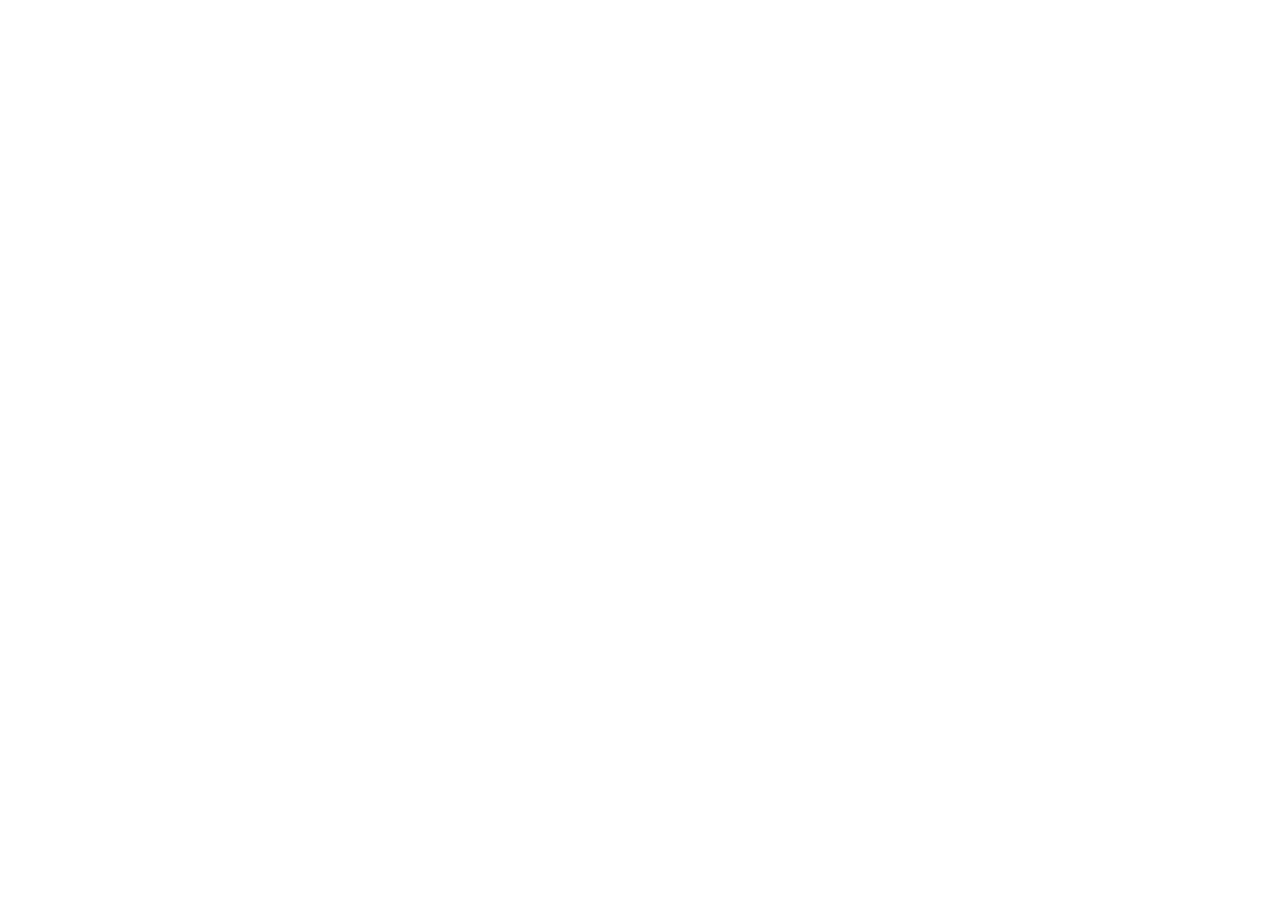
==== lab2/feature-layer/3d/index.html @ 8bf75dab "first commit" ====
<!DOCTYPE html>
<html>
<head>
<meta charset="utf-8" />
<meta name="viewport"
	content="initial-scale=1,maximum-scale=1,user-scalable=no" />
<title>3D - Building Map</title>

<style>
html, body, #viewDiv {
	padding: 0;
	margin: 0;
	height: 100%;
	width: 100%;
}

</style>

<link rel="stylesheet"
	href="https://js.arcgis.com/4.29/esri/themes/light/main.css" />
<script src="https://js.arcgis.com/4.29/"></script>

<script>
        require([
            "esri/Map",
            "esri/views/SceneView",
            "esri/layers/GeoJSONLayer",
            "esri/layers/SceneLayer", "esri/layers/GraphicsLayer", "esri/Graphic", "esri/request"
        ], function (Map, SceneView, GeoJSONLayer, SceneLayer,
                     GraphicsLayer, Graphic, esriRequest) {
        	var createGraphic = function(data) {
    			return new Graphic({
    				geometry : data,
    				symbol : data.symbol,
    				attributes : data,
    				popupTemplate : data.popupTemplate
    			});
    		};
    		
    		const json_options = {
    				query : {
    					f : "json"
    				},
    				responseType : "json"
    			};
			// request json
			esriRequest('./data.json', json_options).then(function(response) {
				var graphicsLayer = new GraphicsLayer();
				console.log(response);
				response.data.forEach(function(data){
					graphicsLayer.add(createGraphic(data));
				});
				map.add(graphicsLayer);

			});
			// geojson layer
			const geojsonLayer = new GeoJSONLayer({
				url: "./data.geojson"
			});
			
			geojsonLayer.renderer = {
				type: "simple",
				symbol: {
					type: "polygon-3d",
					symbolLayers: [
						{
							type: "extrude",
							size: 100,
							material: {
								color: "#7eadf7"
							}
						}
					]
				}
			};            
			const map = new Map({
                basemap: "topo-vector",
                ground: "world-elevation",
                layers: [geojsonLayer] //end layers
            });

            const view = new SceneView({
                container: "viewDiv",
                map: map,
                camera: {
                    position: [106.720264, 10.786162, 300],
                    heading: 0,
                    tilt: 75
                }
            });

            view.popup.defaultPopupTemplateEnabled = true;
        });

    </script>
</head>

<body>
	<div id="viewDiv"></div>
</body>
</html>
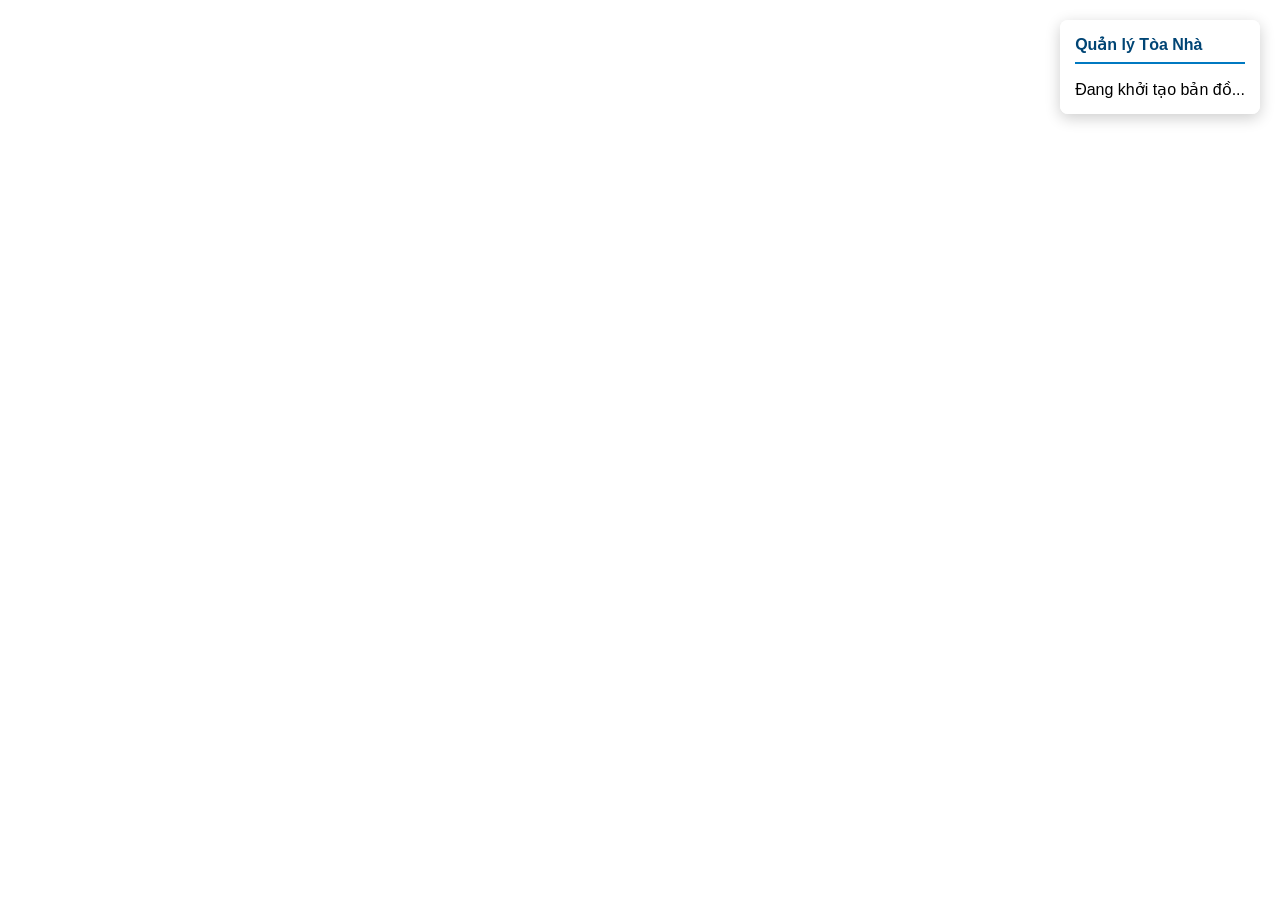
==== commit e216b52e: "lab" ====
--- a/lab2/feature-layer/3d/index.html
+++ b/lab2/feature-layer/3d/index.html
@@ -1,101 +1,289 @@
 <!DOCTYPE html>
-<html>
-<head>
-<meta charset="utf-8" />
-<meta name="viewport"
-	content="initial-scale=1,maximum-scale=1,user-scalable=no" />
-<title>3D - Building Map</title>
-
-<style>
-html, body, #viewDiv {
-	padding: 0;
-	margin: 0;
-	height: 100%;
-	width: 100%;
-}
-
-</style>
-
-<link rel="stylesheet"
-	href="https://js.arcgis.com/4.29/esri/themes/light/main.css" />
-<script src="https://js.arcgis.com/4.29/"></script>
-
-<script>
-        require([
-            "esri/Map",
-            "esri/views/SceneView",
-            "esri/layers/GeoJSONLayer",
-            "esri/layers/SceneLayer", "esri/layers/GraphicsLayer", "esri/Graphic", "esri/request"
-        ], function (Map, SceneView, GeoJSONLayer, SceneLayer,
-                     GraphicsLayer, Graphic, esriRequest) {
-        	var createGraphic = function(data) {
-    			return new Graphic({
-    				geometry : data,
-    				symbol : data.symbol,
-    				attributes : data,
-    				popupTemplate : data.popupTemplate
-    			});
-    		};
-    		
-    		const json_options = {
-    				query : {
-    					f : "json"
-    				},
-    				responseType : "json"
-    			};
-			// request json
-			esriRequest('./data.json', json_options).then(function(response) {
-				var graphicsLayer = new GraphicsLayer();
-				console.log(response);
-				response.data.forEach(function(data){
-					graphicsLayer.add(createGraphic(data));
-				});
-				map.add(graphicsLayer);
-
-			});
-			// geojson layer
-			const geojsonLayer = new GeoJSONLayer({
-				url: "./data.geojson"
-			});
-			
-			geojsonLayer.renderer = {
-				type: "simple",
-				symbol: {
-					type: "polygon-3d",
-					symbolLayers: [
-						{
-							type: "extrude",
-							size: 100,
-							material: {
-								color: "#7eadf7"
-							}
-						}
-					]
-				}
-			};            
-			const map = new Map({
-                basemap: "topo-vector",
-                ground: "world-elevation",
-                layers: [geojsonLayer] //end layers
+<html lang="vi">
+  <head>
+    <meta charset="utf-8" />
+    <meta
+      name="viewport"
+      content="initial-scale=1,maximum-scale=1,user-scalable=no"
+    />
+    <title>Smart City - Xếp chồng tòa nhà tự động</title>
+    <style>
+      html,
+      body,
+      #viewDiv {
+        padding: 0;
+        margin: 0;
+        height: 100%;
+        width: 100%;
+        font-family: "Segoe UI", Tahoma, Geneva, Verdana, sans-serif;
+      }
+      
+      /* Bảng điều khiển bên phải */
+      #controlDiv {
+        position: absolute;
+        top: 20px;
+        right: 20px;
+        background: rgba(255, 255, 255, 0.95);
+        padding: 15px;
+        border-radius: 8px;
+        box-shadow: 0 4px 15px rgba(0,0,0,0.2);
+        max-width: 320px;
+        max-height: 80%;
+        overflow-y: auto;
+        backdrop-filter: blur(5px);
+      }
+      
+      h3 {
+        margin-top: 0;
+        color: #004575;
+        border-bottom: 2px solid #0079c1;
+        padding-bottom: 8px;
+        font-size: 16px;
+      }
+
+      .building-item {
+        background: #f4f4f4;
+        margin-bottom: 10px;
+        padding: 10px;
+        border-radius: 4px;
+        border-left: 4px solid #ccc;
+      }
+
+      .status-text {
+        font-size: 12px;
+        color: #666;
+        font-style: italic;
+      }
+      
+      .loading {
+        color: #e67e22;
+        font-weight: bold;
+      }
+      .done {
+        color: #27ae60;
+        font-weight: bold;
+      }
+    </style>
+    
+    <link
+      rel="stylesheet"
+      href="https://js.arcgis.com/4.29/esri/themes/light/main.css"
+    />
+    <script src="https://js.arcgis.com/4.29/"></script>
+  </head>
+  <body>
+    <div id="viewDiv"></div>
+    <div id="controlDiv">
+      <h3>Quản lý Tòa Nhà</h3>
+      <div id="statusList">Đang khởi tạo bản đồ...</div>
+    </div>
+
+    <script>
+      require([
+        "esri/Map",
+        "esri/views/SceneView",
+        "esri/layers/GeoJSONLayer",
+        "esri/request"
+      ], function (Map, SceneView, GeoJSONLayer, esriRequest) {
+
+        // =================================================================================
+        // 1. CẤU HÌNH DỮ LIỆU TÒA NHÀ (Bạn chỉnh sửa phần này)
+        // =================================================================================
+        
+        const buildingsConfig = [
+          {
+            id: "landmark_plus",
+            name: "Landmark Plus (Hiện hữu)",
+            color: "#89CFF0", // Màu xanh da trời
+            floors: [
+              // Đường dẫn file (url) và chiều cao (height)
+              { url: "./them_giua.geojson", height: 3.34151 }, 
+              { url: "./them_giua2.geojson", height: 5.95174 }, 
+              { url: "./them_giua3.geojson", height: 7.06727 },
+              { url: "./them_giua4.geojson", height: 0.636902}, 
+              { url: "./them_giua5.geojson", height: 0.375608 },     
+              { url: "./them_giua6.geojson", height: 0.244963 },
+              { url: "./them_giua7.geojson", height: 0.571579 },
+              { url: "./them_giua8.geojson", height: 1.25747 },  
+              { url: "./them_giua9.geojson", height: 0.489927 },
+              { url: "./them_giua10.geojson", height: 0.938538 },
+            ]
+          },
+          
+          // --- Ví dụ thêm tòa nhà thứ 2 (Bỏ comment để dùng) ---
+          {
+            id: "new_tower",
+            name: "Tòa tháp Mới",
+            color: "#89CFF0", // Màu vàng
+            floors: [
+               { url: "./them_duoi.geojson", height: 1.84 },
+               { url: "./them_duoi2.geojson", height: 0.381 },
+               { url: "./them_duoi3.geojson", height: 1.12051 },
+               { url: "./them_duoi4.geojson", height: 2 },
+               { url: "./them_duoi5.geojson", height: 1.95174 },
+               { url: "./them_duoi6.geojson", height: 2 },
+               { url: "./them_duoi7.geojson", height: 1.06727},
+                { url: "./them_duoi8.geojson", height: 5},
+                { url: "./them_duoi9.geojson", height: 1},
+                { url: "./them_duoi10.geojson", height: 1.829052},
+                { url: "./them_duoi8.geojson", height: 1.25747},
+                { url: "./them_duoi9.geojson", height: 0.25747 },
+                { url: "./them_duoi.geojson", height: 1 },
+            ]
+          }
+        ];
+
+        // =================================================================================
+        // 2. HÀM XỬ LÝ "LÀM SẠCH" DỮ LIỆU (Fix lỗi lơ lửng)
+        // =================================================================================
+        
+        // Hàm này tải file về, xóa tọa độ Z cứng trong file, tạo ra file tạm trong bộ nhớ
+        async function createCleanBlob(url) {
+          try {
+            const response = await fetch(url);
+            if (!response.ok) throw new Error(`Không tìm thấy file: ${url}`);
+            
+            const geojson = await response.json();
+
+            // Duyệt qua tất cả feature để xóa tọa độ Z (phần tử thứ 3 trong mảng tọa độ)
+            geojson.features.forEach(feature => {
+              if (feature.geometry && feature.geometry.coordinates) {
+                const geomType = feature.geometry.type;
+                
+                // Xử lý cho Polygon (Đa giác)
+                if (geomType === "Polygon") {
+                  feature.geometry.coordinates = feature.geometry.coordinates.map(ring => 
+                    ring.map(coord => [coord[0], coord[1]]) // Chỉ lấy X, Y
+                  );
+                } 
+                // Xử lý cho MultiPolygon (Nếu có)
+                else if (geomType === "MultiPolygon") {
+                  feature.geometry.coordinates = feature.geometry.coordinates.map(polygon => 
+                    polygon.map(ring => 
+                      ring.map(coord => [coord[0], coord[1]])
+                    )
+                  );
+                }
+              }
             });
 
-            const view = new SceneView({
-                container: "viewDiv",
-                map: map,
-                camera: {
-                    position: [106.720264, 10.786162, 300],
-                    heading: 0,
-                    tilt: 75
-                }
-            });
-
-            view.popup.defaultPopupTemplateEnabled = true;
+            // Tạo Blob URL từ dữ liệu đã làm sạch
+            const blob = new Blob([JSON.stringify(geojson)], {type: "application/json"});
+            return URL.createObjectURL(blob);
+
+          } catch (error) {
+            console.error("Lỗi xử lý file:", error);
+            return null;
+          }
+        }
+
+        // =================================================================================
+        // 3. KHỞI TẠO BẢN ĐỒ
+        // =================================================================================
+
+        const map = new Map({
+          basemap: "topo-vector",
+          ground: "world-elevation"
         });
 
+        const view = new SceneView({
+          container: "viewDiv",
+          map: map,
+          camera: {
+            position: [106.6953, 10.7750, 200],
+            heading: 0,
+            tilt: 70,
+          },
+          environment: {
+            lighting: { type: "virtual" }
+          }
+        });
+
+        const statusList = document.getElementById("statusList");
+        statusList.innerHTML = "";
+
+        // =================================================================================
+        // 4. CHẠY VÒNG LẶP XẾP CHỒNG
+        // =================================================================================
+
+        async function loadBuildings() {
+          
+          for (const building of buildingsConfig) {
+            
+            // UI: Hiển thị trạng thái đang tải
+            const divInfo = document.createElement("div");
+            divInfo.className = "building-item";
+            divInfo.style.borderLeftColor = building.color;
+            divInfo.innerHTML = `
+              <b>${building.name}</b><br>
+              <span class="status-text loading">Đang xử lý ${building.floors.length} tầng...</span>
+            `;
+            statusList.appendChild(divInfo);
+
+            let currentOffset = 0; // Reset độ cao về 0 cho tòa nhà mới
+
+            for (let i = 0; i < building.floors.length; i++) {
+              const floor = building.floors[i];
+              
+              // Bước 1: Làm sạch dữ liệu (Xóa Z trong file)
+              const cleanUrl = await createCleanBlob(floor.url);
+              
+              if (cleanUrl) {
+                // Bước 2: Tạo lớp GeoJSON
+                const layer = new GeoJSONLayer({
+                  url: cleanUrl, // Dùng URL đã làm sạch
+                  title: `${building.name} - Tầng ${i + 1}`,
+                  
+                  // Bước 3: Cấu hình độ cao xếp chồng
+                  elevationInfo: {
+                    mode: "relative-to-ground", 
+                    offset: currentOffset // Nâng lên bằng tổng chiều cao các tầng dưới
+                  },
+                  
+                  // Bước 4: Tạo khối 3D (Extrude)
+                  renderer: {
+                    type: "simple",
+                    symbol: {
+                      type: "polygon-3d",
+                      symbolLayers: [{
+                        type: "extrude",
+                        size: floor.height, // Chiều cao (độ dày) của tầng này
+                        material: { color: building.color },
+                        edges: { type: "solid", color: "#555", size: 0.5 }
+                      }]
+                    }
+                  },
+
+                  popupTemplate: {
+                    title: "{Building name}",
+                    content: `
+                      <table class="esri-widget__table">
+                        <tr><td>Tòa nhà:</td><td>${building.name}</td></tr>
+                        <tr><td>Tầng:</td><td>${i + 1}</td></tr>
+                        <tr><td>Cao độ đáy:</td><td>${currentOffset.toFixed(2)}m</td></tr>
+                        <tr><td>Chiều cao tầng:</td><td>${floor.height}m</td></tr>
+                      </table>
+                    `
+                  }
+                });
+
+                map.add(layer);
+
+                // Bước 5: Cộng dồn độ cao cho tầng tiếp theo
+                currentOffset += floor.height;
+              }
+            }
+            
+            // Cập nhật UI khi xong
+            divInfo.querySelector(".status-text").innerHTML = "✔ Đã tải xong";
+            divInfo.querySelector(".status-text").className = "status-text done";
+          }
+        }
+
+        // Bắt đầu chạy
+        loadBuildings();
+
+      });
     </script>
-</head>
-
-<body>
-	<div id="viewDiv"></div>
-</body>
+  </body>
 </html>
